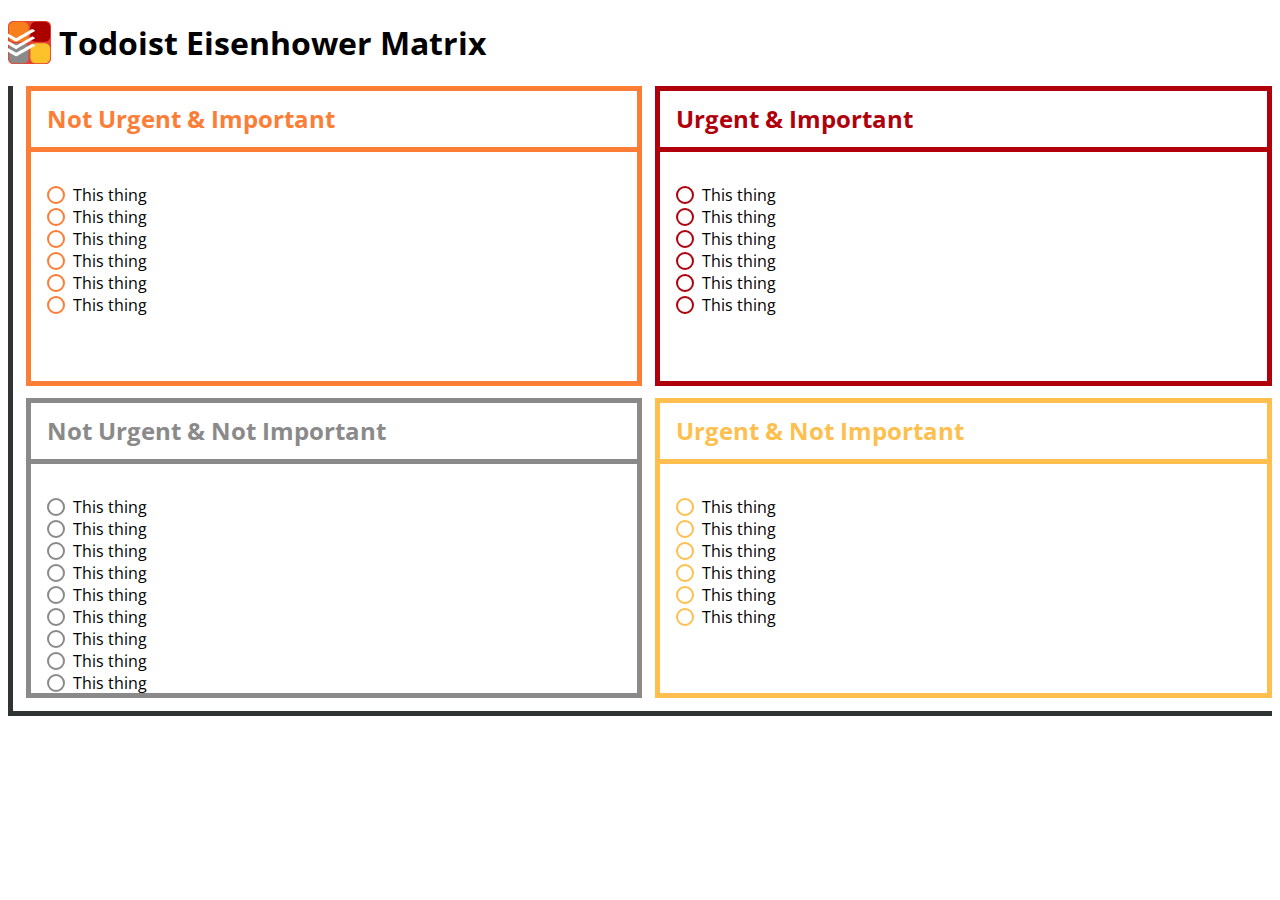
==== app/index.html @ f346dad3 "Initial commit" ====
<!doctype html>
<html class="no-js" lang="en">
<head>
  <meta charset="utf-8">
  <meta http-equiv="x-ua-compatible" content="ie=edge">
  <meta name="viewport" content="width=device-width, initial-scale=1.0">
  <title>Todoist Eisenhower Matrix</title>
  <link href='https://fonts.googleapis.com/css?family=Open+Sans:400,300,400italic,300italic' rel='stylesheet' type='text/css'>
  <link rel="stylesheet" href="css/tem-app.css">
</head>
<body>
  <div class="title">
    <img src="logo.svg" alt="Todoist Eisenhower Matrix Logo" class="title__icon" />
    <h1 class="title__text">Todoist Eisenhower Matrix</h1>
  </div>

  <div class="matrix">
    <div class="matrix__panel border-priority2">
      <h2 class="matrix__title color-priority2">Not Urgent &amp; Important</h2>
      <ul class="matrix__list border-priority2">
        <li>This thing</li>
        <li>This thing</li>
        <li>This thing</li>
        <li>This thing</li>
        <li>This thing</li>
        <li>This thing</li>
      </ul>
    </div>
    <div class="matrix__panel border-priority1">
      <h2 class="matrix__title color-priority1">Urgent &amp; Important</h2>
      <ul class="matrix__list border-priority1">
        <li>This thing</li>
        <li>This thing</li>
        <li>This thing</li>
        <li>This thing</li>
        <li>This thing</li>
        <li>This thing</li>
      </ul>
    </div>
    <div class="matrix__panel border-priority4">
      <h2 class="matrix__title color-priority4">Not Urgent &amp; Not Important</h2>
      <ul class="matrix__list border-priority4">
        <li>This thing</li>
        <li>This thing</li>
        <li>This thing</li>
        <li>This thing</li>
        <li>This thing</li>
        <li>This thing</li>
        <li>This thing</li>
        <li>This thing</li>
        <li>This thing</li>
        <li>This thing</li>
        <li>This thing</li>
        <li>This thing</li>
        <li>This thing</li>
        <li>This thing</li>
        <li>This thing</li>
        <li>This thing</li>
        <li>This thing</li>
        <li>This thing</li>
        <li>This thing</li>
        <li>This thing</li>
        <li>This thing</li>
        <li>This thing</li>
        <li>This thing</li>
        <li>This thing</li>
        <li>This thing</li>
        <li>This thing</li>
        <li>This thing</li>
        <li>This thing</li>
        <li>This thing</li>
        <li>This thing</li>
        <li>This thing</li>
        <li>This thing</li>
        <li>This thing</li>
        <li>This thing</li>
        <li>This thing</li>
        <li>This thing</li>
      </ul>
    </div>
    <div class="matrix__panel border-priority3">
      <h2 class="matrix__title color-priority3">Urgent &amp; Not Important</h2>
      <ul class="matrix__list border-priority3">
        <li>This thing</li>
        <li>This thing</li>
        <li>This thing</li>
        <li>This thing</li>
        <li>This thing</li>
        <li>This thing</li>
      </ul>
    </div>
  </div>
</body>
</html>
---- app/css/tem-app.css ----
/*
 * Todoist Eisenhower Matrix Chrome App
 *
 * Font
 * "Open Sans"
 *
 * Colors
 * $white: #ffffff;
 * $black: #303333;
 * $todoist: #e94039;
 * $priority1: #b0000c;
 * $priority2: #fc7e36;
 * $priority3: #febf4e;
 * $priority4: #8a8a8a;
 */

* {
  box-sizing: border-box;
}

body {
  font-family: 'Open Sans', sans-serif;
  font-size: 16px;
}

h2 {
  line-height: 1;
  margin: 0;
}

.color-priority1 {
  color: #b0000c;
}

.color-priority2 {
  color: #fc7e36;
}

.color-priority3 {
  color: #febf4e;
}

.color-priority4 {
  color: #8a8a8a;
}

.bg-priority1 {
  background-color: #b0000c;
}
.bg-priority2 {
  background-color: #fc7e36;
}
.bg-priority3 {
  background-color: #febf4e;
}
.bg-priority4 {
  background-color: #8a8a8a;
}

.border-priority1 {
  border-color: #b0000c;
}
.border-priority2 {
  border-color: #fc7e36;
}
.border-priority3 {
  border-color: #febf4e;
}
.border-priority4 {
  border-color: #8a8a8a;
}

/* Title */

.title {}

.title__icon {
  float: left;
  height: 43px;
  margin-right: 8px;
}

.title__text {}

/* Matrix */

.matrix {
  display: flex;
  justify-content: flex-start;
  align-content: stretch;
  flex-wrap: wrap;
  border-left: 5px solid #303333;
  border-bottom: 5px solid #303333;
}

.matrix__panel {
  border-style: solid;
  border-width: 5px;
  height: 300px;
  margin-bottom: 1%;
  margin-left: 1%;
  overflow-y: scroll;
  width: 49%;
}

.matrix__title {
  border-width: 0 0 5px 0;
  border-style: solid;
  padding: 16px;
  background-color: #ffffff;
}

.matrix__list {
  list-style-type: none;
  margin-bottom: 0;
  margin-top: 16px;
  padding-left: 0;
  padding: 16px;
}

.matrix__list > li:before {
  border-radius: 50%;
  border-style: solid;
  border-width: 2px;
  content: '';
  display: inline-block;
  height: 14px;
  margin-bottom: -3px;
  margin-right: 8px;
  width: 14px;
}

.matrix__list.border-priority1 > li:before {
  border-color: #b0000c;
}
.matrix__list.border-priority2 > li:before {
  border-color: #fc7e36;
}
.matrix__list.border-priority3 > li:before {
  border-color: #febf4e;
}
.matrix__list.border-priority4 > li:before {
  border-color: #8a8a8a;
}
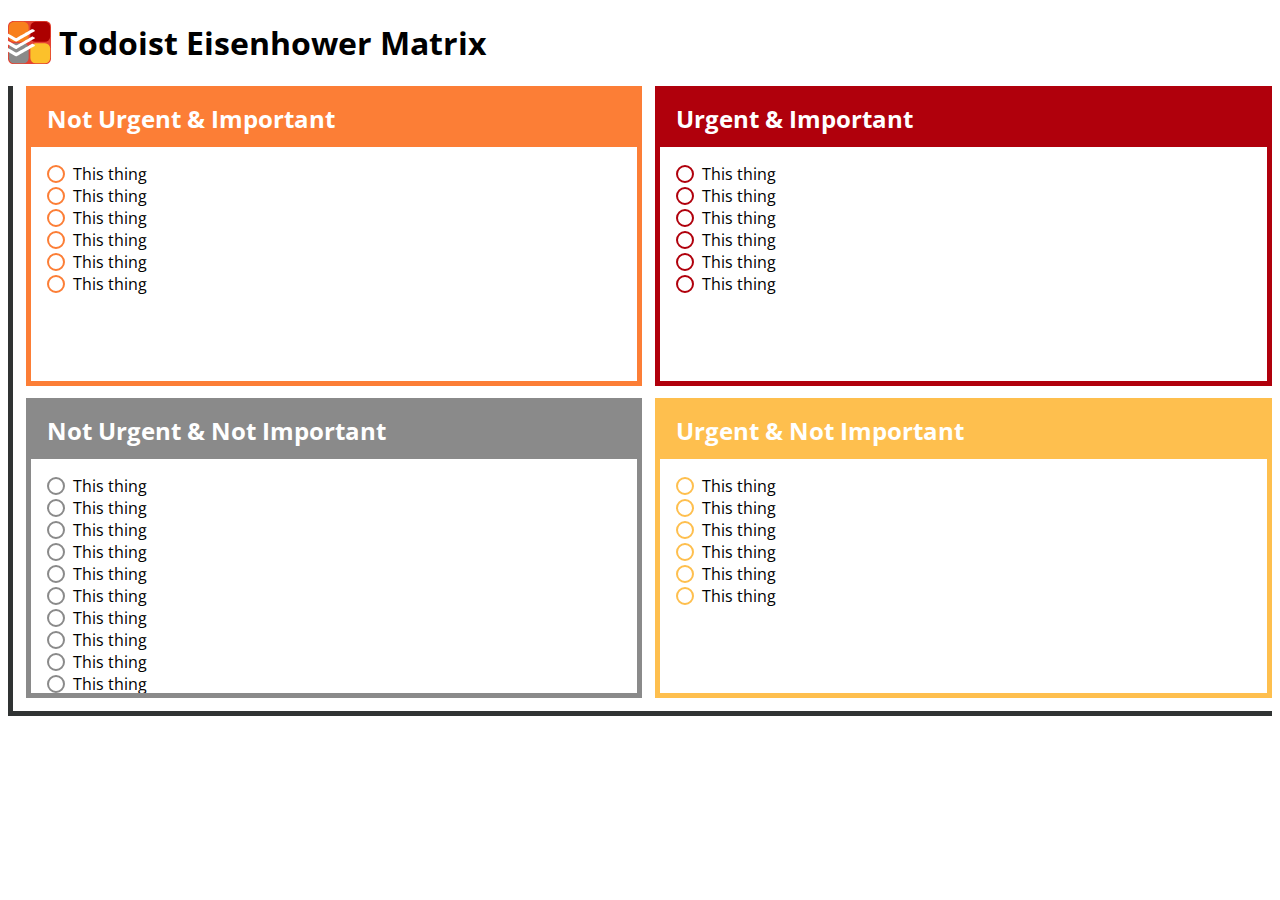
==== commit 1783f92d: "Add background color to matrix titles" ====
--- a/app/index.html
+++ b/app/index.html
@@ -16,7 +16,7 @@
 
   <div class="matrix">
     <div class="matrix__panel border-priority2">
-      <h2 class="matrix__title color-priority2">Not Urgent &amp; Important</h2>
+      <h2 class="matrix__title bg-priority2">Not Urgent &amp; Important</h2>
       <ul class="matrix__list border-priority2">
         <li>This thing</li>
         <li>This thing</li>
@@ -27,7 +27,7 @@
       </ul>
     </div>
     <div class="matrix__panel border-priority1">
-      <h2 class="matrix__title color-priority1">Urgent &amp; Important</h2>
+      <h2 class="matrix__title bg-priority1">Urgent &amp; Important</h2>
       <ul class="matrix__list border-priority1">
         <li>This thing</li>
         <li>This thing</li>
@@ -38,7 +38,7 @@
       </ul>
     </div>
     <div class="matrix__panel border-priority4">
-      <h2 class="matrix__title color-priority4">Not Urgent &amp; Not Important</h2>
+      <h2 class="matrix__title bg-priority4">Not Urgent &amp; Not Important</h2>
       <ul class="matrix__list border-priority4">
         <li>This thing</li>
         <li>This thing</li>
@@ -79,7 +79,7 @@
       </ul>
     </div>
     <div class="matrix__panel border-priority3">
-      <h2 class="matrix__title color-priority3">Urgent &amp; Not Important</h2>
+      <h2 class="matrix__title bg-priority3">Urgent &amp; Not Important</h2>
       <ul class="matrix__list border-priority3">
         <li>This thing</li>
         <li>This thing</li>
--- a/app/css/tem-app.css
+++ b/app/css/tem-app.css
@@ -104,16 +104,13 @@
 }
 
 .matrix__title {
-  border-width: 0 0 5px 0;
-  border-style: solid;
+  color: #ffffff;
   padding: 16px;
-  background-color: #ffffff;
 }
 
 .matrix__list {
   list-style-type: none;
-  margin-bottom: 0;
-  margin-top: 16px;
+  margin: 0;
   padding-left: 0;
   padding: 16px;
 }
